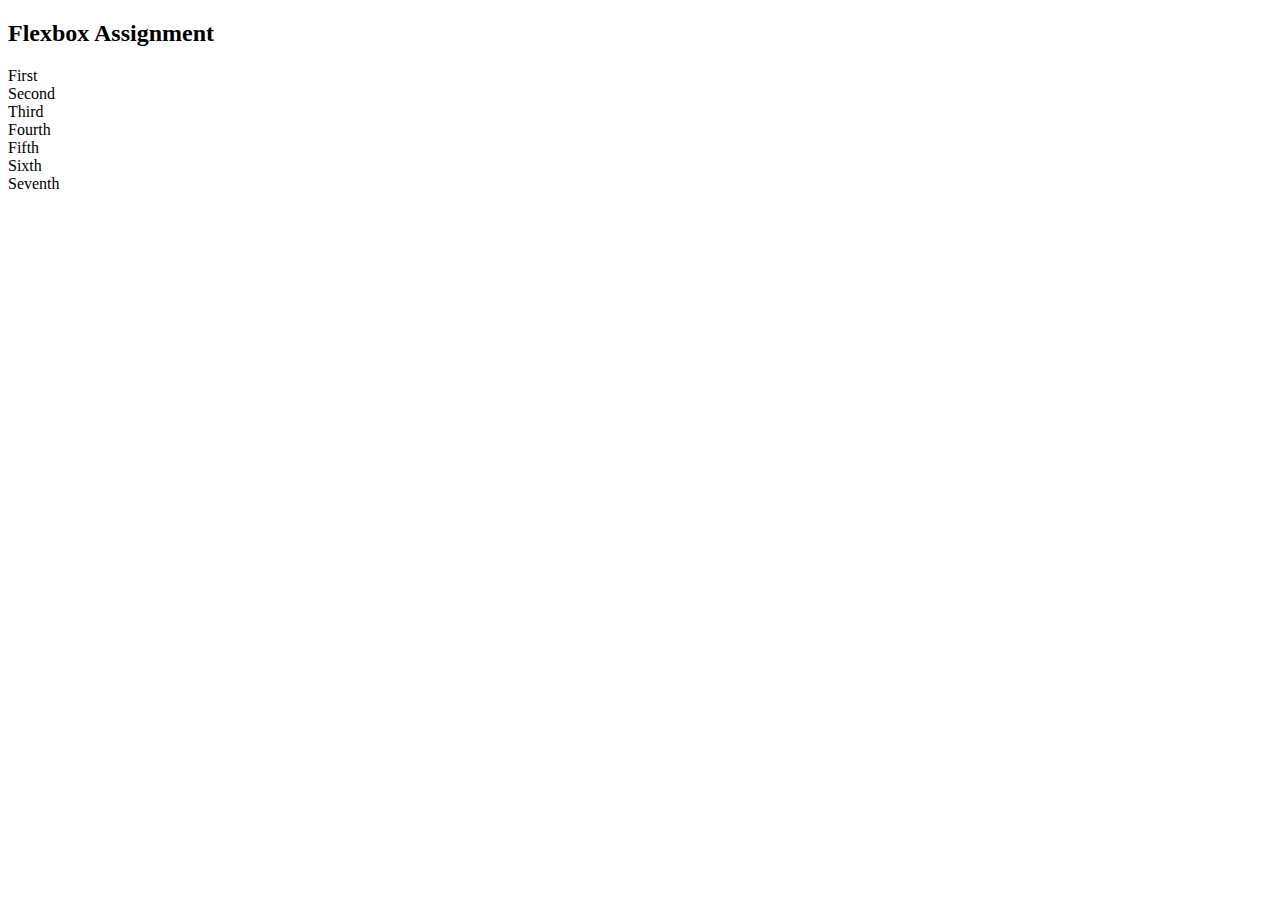
==== index.html @ 34cd9fa9 "created a flexbox mock1" ====
<!DOCTYPE html>
<html lang="en">
<head>
    <meta charset="UTF-8">
    <meta http-equiv="X-UA-Compatible" content="IE=edge">
    <meta name="viewport" content="width=device-width, initial-scale=1.0">
    <title>Document</title>
    <link rel="stylesheet" href="style.css">
</head>
<body>
<h2>Flexbox Assignment</h2>
<div class="container">
    <div class="first">
      First
    </div>
    <div class="second">
      Second
    </div>
    <div class="third">
      Third
    </div>
    <div class="fourth">
      Fourth
    </div>
    <div class="fifth">
      Fifth
    </div>
    <div class="sixth">
      Sixth
    </div>
    <div class="seventh">
        Seventh
    </div>
  </div>
</body>
</html>
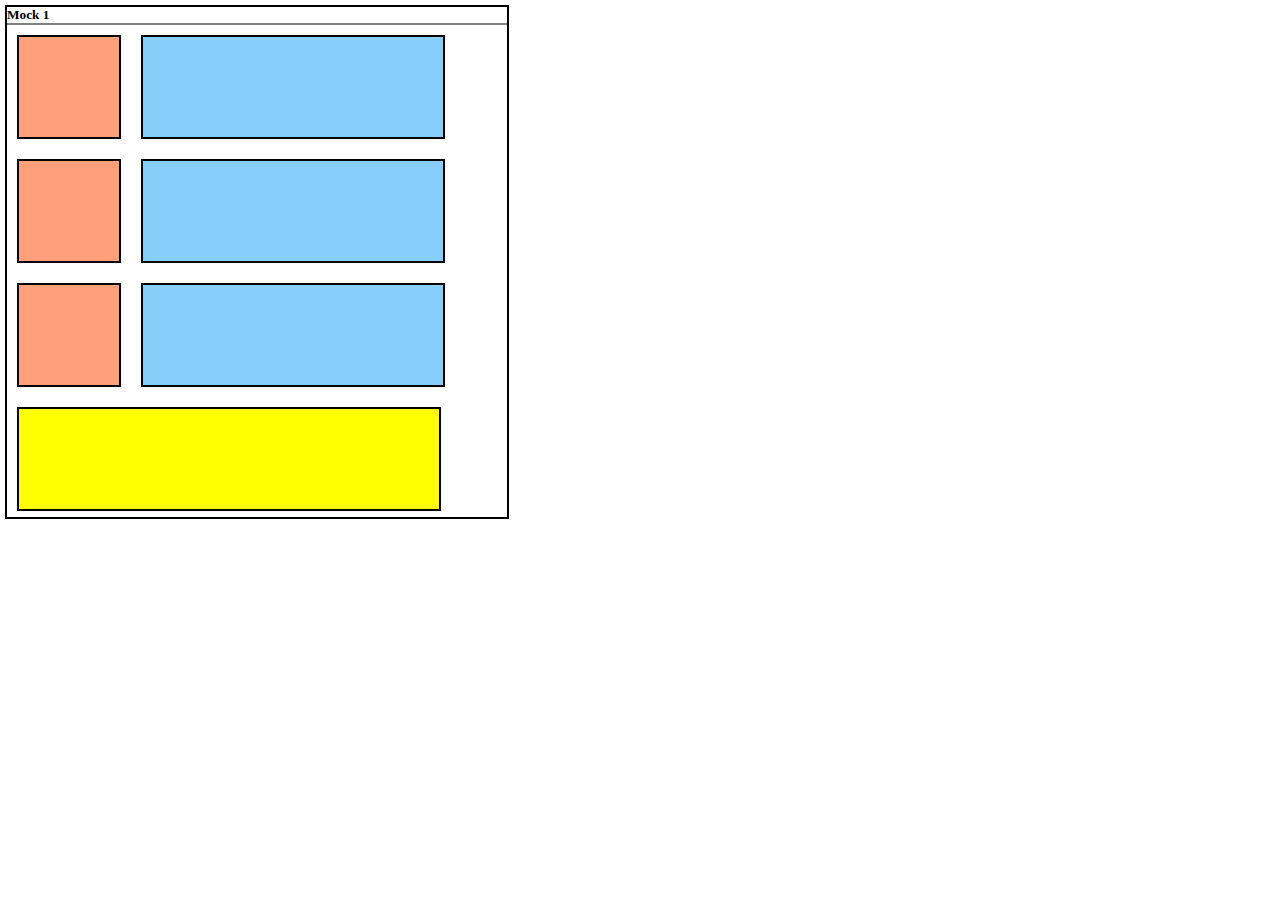
==== commit ba97c265: "created a flexbox mock-up1" ====
--- a/index.html
+++ b/index.html
@@ -4,32 +4,40 @@
     <meta charset="UTF-8">
     <meta http-equiv="X-UA-Compatible" content="IE=edge">
     <meta name="viewport" content="width=device-width, initial-scale=1.0">
-    <title>Document</title>
+    <title>Mock 1</title>
     <link rel="stylesheet" href="style.css">
 </head>
 <body>
-<h2>Flexbox Assignment</h2>
+
 <div class="container">
-    <div class="first">
-      First
+    <h5>Mock 1</h5>
+    <hr>
+    <div class="wrapper">
+    
+    <div class="red">
+      
     </div>
-    <div class="second">
-      Second
+    <div
+    class="blue">
+      
     </div>
-    <div class="third">
-      Third
+    
+    <div class="red">
+      
     </div>
-    <div class="fourth">
-      Fourth
+    <div class="blue">
+        
+      </div>
+    
+    <div class="red">
+      
     </div>
-    <div class="fifth">
-      Fifth
+    <div class="blue">
+        
+      </div>
+    <div class="yellow">
+        
     </div>
-    <div class="sixth">
-      Sixth
-    </div>
-    <div class="seventh">
-        Seventh
     </div>
   </div>
 </body>
--- a/style.css
+++ b/style.css
@@ -0,0 +1,42 @@
+*{
+    padding: 0px;
+    margin: 0px;
+}
+.container
+{
+    width: 500px;
+    height: 500px;
+border: 2px solid;
+margin: 5px;
+padding-bottom: 10px;
+}
+hr{
+    border: 1px solid;
+}
+.wrapper {
+    display: flex;
+    flex-wrap: wrap;
+
+}
+.red,.blue,.yellow{
+border: 2px solid;
+margin: 10px;
+}
+.red
+{
+background: lightsalmon;
+width: 100px;
+height: 100px;
+}
+.blue
+{
+    background: lightskyblue;
+    width: 300px;
+    height: 100px;
+}
+.yellow
+{
+    background:yellow;
+    width: 420px;
+    height: 100px;
+}